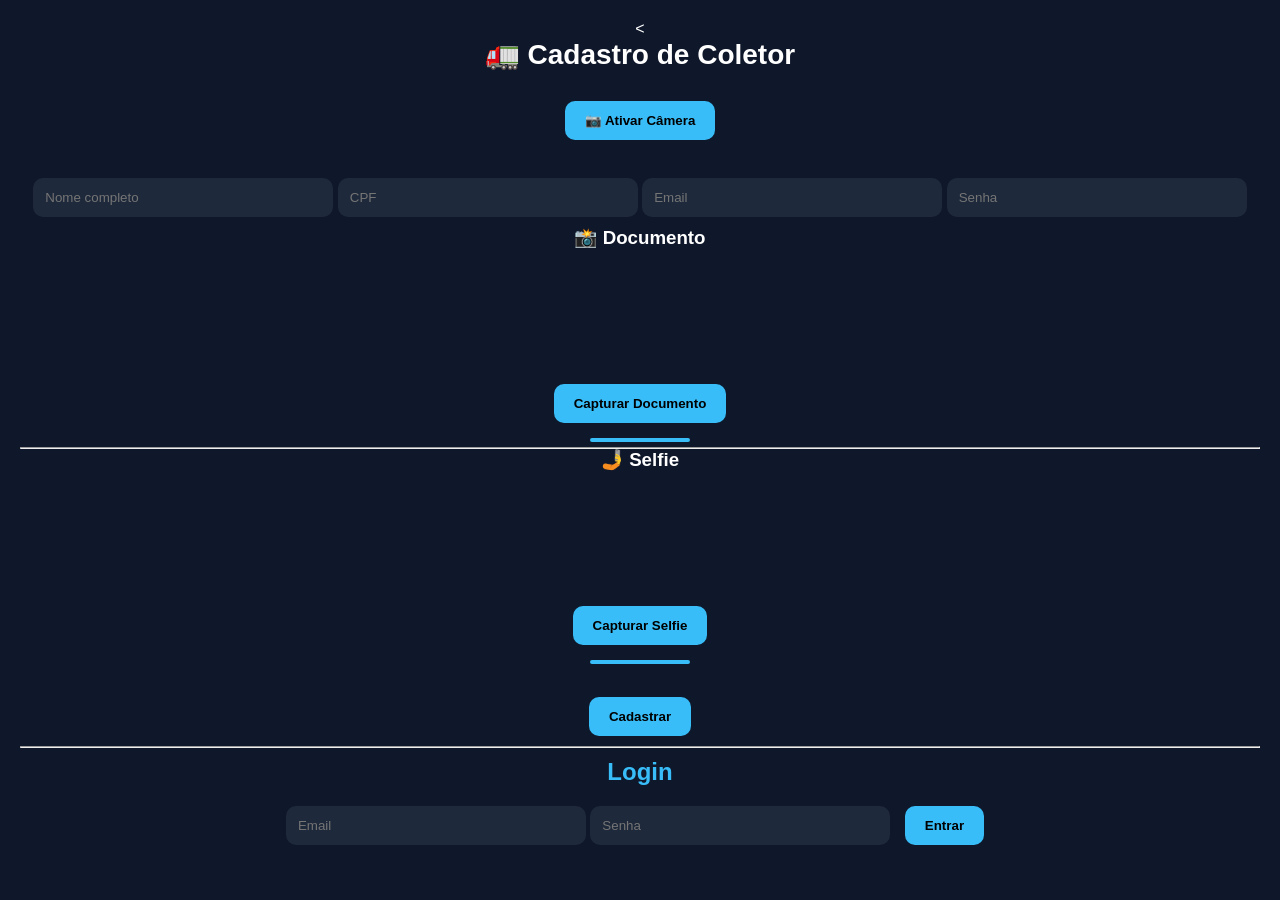
==== admin.html @ 64e33dba "Add files via upload" ====
<!DOCTYPE html>
<html lang="pt-br">
<head>
<meta charset="UTF-8">
<title>Painel</title>
<link rel="stylesheet" href="style.css">
</head>

<body class="painel">

<h1>🚛 Painel do Coletor</h1>
<h2 id="nome"></h2>

<button onclick="rota()">🗺️ Ver Rota</button>
<button onclick="coleta()">✅ Marcar Coleta</button>
<button onclick="problema()">📸 Reportar Problema</button>
<button onclick="sair()">🚪 Sair</button>

<script>

let usuario = JSON.parse(localStorage.getItem("logado"));

if (!usuario) {
  window.location.href = "index.html";
}

document.getElementById("nome").innerText = "Bem-vindo, " + usuario.nome;

function rota() {
  alert("Mostrando rota atual...");
}

function coleta() {
  alert("Coleta registrada!");
}

function problema() {
  alert("Abrir câmera...");
}

function sair() {
  localStorage.removeItem("logado");
  window.location.href = "index.html";
}

</script>

</body>
</html>
---- style.css ----
* {
  margin: 0;
  padding: 0;
  box-sizing: border-box;
  font-family: 'Segoe UI', sans-serif;
}

body {
  background: #0f172a;
  color: #fff;
  text-align: center;
  padding: 20px;
}

/* Títulos */
h1 {
  margin-bottom: 20px;
  font-size: 28px;
}

h2 {
  margin: 10px 0;
  color: #38bdf8;
}

/* Inputs */
input {
  width: 90%;
  max-width: 300px;
  padding: 12px;
  margin: 10px auto;
  border-radius: 10px;
  border: none;
  outline: none;
  background: #1e293b;
  color: #fff;
  transition: 0.3s;
}

input:focus {
  border: 2px solid #38bdf8;
}

/* Botões */
button {
  padding: 12px 20px;
  margin: 10px;
  border: none;
  border-radius: 10px;
  background: #38bdf8;
  color: #000;
  font-weight: bold;
  cursor: pointer;
  transition: 0.3s;
}

button:hover {
  background: #0ea5e9;
  transform: scale(1.05);
}

/* Imagens */
img {
  width: 100px;
  border-radius: 10px;
  margin: 5px;
  border: 2px solid #38bdf8;
}

/* Cards (admin) */
.card {
  background: #1e293b;
  padding: 15px;
  margin: 15px auto;
  border-radius: 15px;
  width: 90%;
  max-width: 400px;
  box-shadow: 0 0 10px rgba(0,0,0,0.5);
}

/* Botões especiais */
.aprovar {
  background: #22c55e;
  color: #fff;
}

.reprovar {
  background: #ef4444;
  color: #fff;
}

/* Painel botões grandes */
.painel button {
  width: 80%;
  max-width: 300px;
  font-size: 16px;
}

/* Responsivo */
@media (max-width: 500px) {
  h1 {
    font-size: 22px;
  }
}
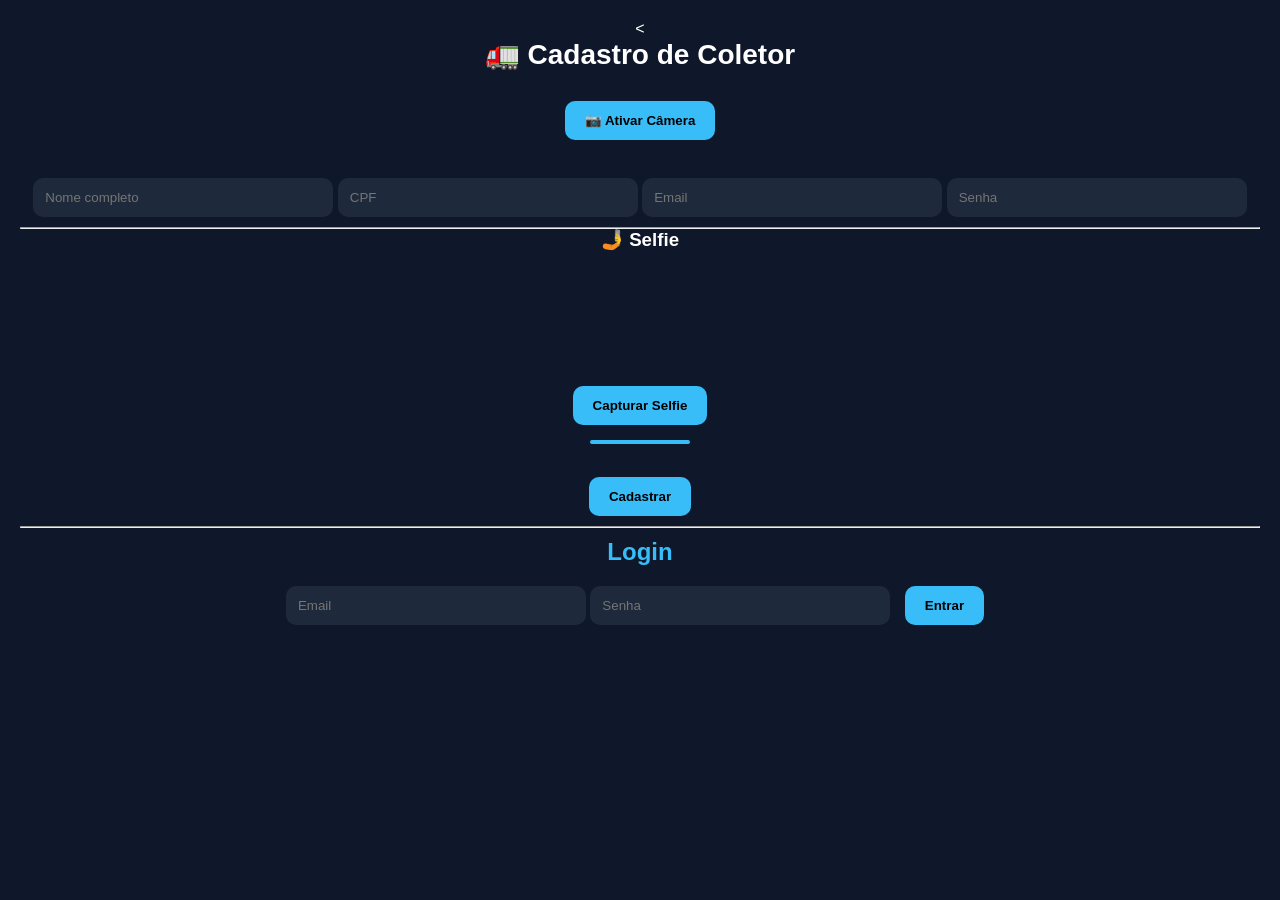
==== commit 361a2150: "Update admin.html" ====
--- a/admin.html
+++ b/admin.html
@@ -1,49 +1,50 @@
-<!DOCTYPE html>
+<<!DOCTYPE html>
 <html lang="pt-br">
 <head>
 <meta charset="UTF-8">
-<title>Painel</title>
+<title>Cadastro Coletor</title>
 <link rel="stylesheet" href="style.css">
 </head>
 
-<body class="painel">
+<body>
 
-<h1>🚛 Painel do Coletor</h1>
-<h2 id="nome"></h2>
+<h1>🚛 Cadastro de Coletor</h1>
 
-<button onclick="rota()">🗺️ Ver Rota</button>
-<button onclick="coleta()">✅ Marcar Coleta</button>
-<button onclick="problema()">📸 Reportar Problema</button>
-<button onclick="sair()">🚪 Sair</button>
+<!-- BOTÃO PRA ATIVAR CÂMERA -->
+<button onclick="iniciarCamera()">📷 Ativar Câmera</button>
 
-<script>
+<br><br>
 
-let usuario = JSON.parse(localStorage.getItem("logado"));
+<input type="text" id="nome" placeholder="Nome completo">
+<input type="text" id="cpf" placeholder="CPF">
+<input type="email" id="email" placeholder="Email">
+<input type="password" id="senha" placeholder="Senha">
 
-if (!usuario) {
-  window.location.href = "index.html";
-}
 
-document.getElementById("nome").innerText = "Bem-vindo, " + usuario.nome;
+<hr>
 
-function rota() {
-  alert("Mostrando rota atual...");
-}
+<!-- SELFIE -->
+<h3>🤳 Selfie</h3>
+<video id="videoSelfie" width="250" autoplay playsinline></video>
+<br>
+<button onclick="capturar('selfie')">Capturar Selfie</button>
+<br>
+<img id="imgSelfie" width="250">
 
-function coleta() {
-  alert("Coleta registrada!");
-}
+<br><br>
 
-function problema() {
-  alert("Abrir câmera...");
-}
+<button onclick="cadastrar()">Cadastrar</button>
 
-function sair() {
-  localStorage.removeItem("logado");
-  window.location.href = "index.html";
-}
+<hr>
 
-</script>
+<h2>Login</h2>
+
+<input type="email" id="loginEmail" placeholder="Email">
+<input type="password" id="loginSenha" placeholder="Senha">
+<button onclick="login()">Entrar</button>
+
+<!-- LIGAÇÃO COM O JS -->
+<script src="script.js"></script>
 
 </body>
-</html>+</html>
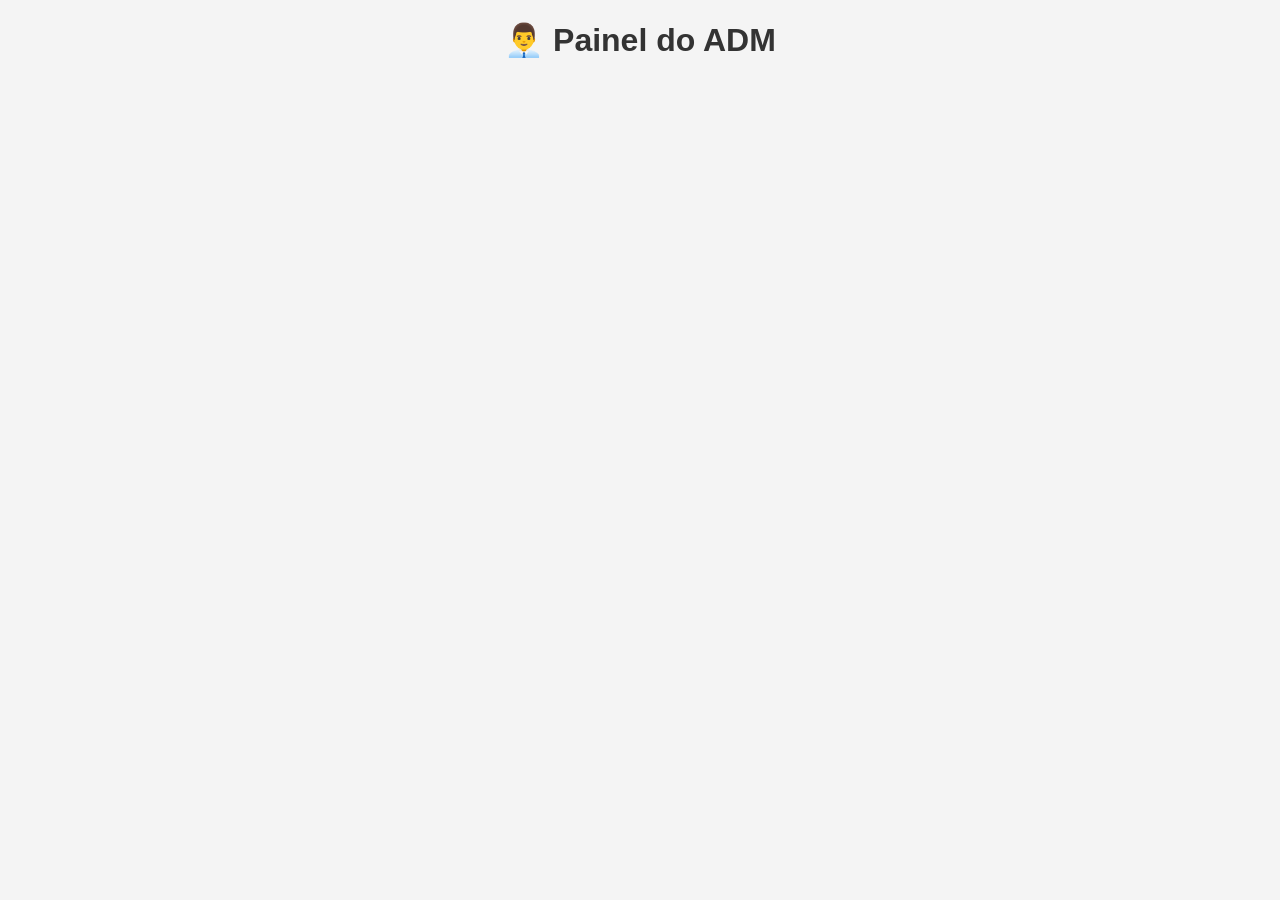
==== commit 4b9b6e73: "Update admin.html" ====
--- a/admin.html
+++ b/admin.html
@@ -1,50 +1,107 @@
-<<!DOCTYPE html>
+<!DOCTYPE html>
 <html lang="pt-br">
 <head>
 <meta charset="UTF-8">
-<title>Cadastro Coletor</title>
-<link rel="stylesheet" href="style.css">
+<title>Painel do Administrador</title>
+
+<style>
+body {
+  font-family: Arial;
+  background: #f4f4f4;
+  text-align: center;
+}
+
+h1 {
+  color: #333;
+}
+
+.card {
+  background: white;
+  margin: 15px auto;
+  padding: 15px;
+  width: 300px;
+  border-radius: 10px;
+  box-shadow: 0 0 10px rgba(0,0,0,0.2);
+}
+
+img {
+  width: 100%;
+  border-radius: 8px;
+}
+
+button {
+  margin: 5px;
+  padding: 10px;
+  border: none;
+  border-radius: 8px;
+  cursor: pointer;
+}
+
+.aprovar {
+  background: green;
+  color: white;
+}
+
+.reprovar {
+  background: red;
+  color: white;
+}
+</style>
+
 </head>
 
 <body>
 
-<h1>🚛 Cadastro de Coletor</h1>
+<h1>👨‍💼 Painel do ADM</h1>
 
-<!-- BOTÃO PRA ATIVAR CÂMERA -->
-<button onclick="iniciarCamera()">📷 Ativar Câmera</button>
+<div id="lista"></div>
 
-<br><br>
+<script>
 
-<input type="text" id="nome" placeholder="Nome completo">
-<input type="text" id="cpf" placeholder="CPF">
-<input type="email" id="email" placeholder="Email">
-<input type="password" id="senha" placeholder="Senha">
+let usuarios = JSON.parse(localStorage.getItem("usuarios")) || [];
+
+let lista = document.getElementById("lista");
+
+function carregarUsuarios() {
+  lista.innerHTML = "";
+
+  usuarios.forEach((u, index) => {
+
+    let status = u.aprovado ? "✅ Aprovado" : "⏳ Pendente";
+
+    lista.innerHTML += `
+      <div class="card">
+        <h3>${u.nome}</h3>
+        <p><b>CPF:</b> ${u.cpf}</p>
+        <p>${status}</p>
 
 
-<hr>
+        <p><b>Selfie:</b></p>
+        <img src="${u.selfie}">
 
-<!-- SELFIE -->
-<h3>🤳 Selfie</h3>
-<video id="videoSelfie" width="250" autoplay playsinline></video>
-<br>
-<button onclick="capturar('selfie')">Capturar Selfie</button>
-<br>
-<img id="imgSelfie" width="250">
+        <button class="aprovar" onclick="aprovar(${index})">Aprovar</button>
+        <button class="reprovar" onclick="reprovar(${index})">Reprovar</button>
+      </div>
+    `;
+  });
+}
 
-<br><br>
+function aprovar(i) {
+  usuarios[i].aprovado = true;
+  localStorage.setItem("usuarios", JSON.stringify(usuarios));
+  carregarUsuarios();
+}
 
-<button onclick="cadastrar()">Cadastrar</button>
+function reprovar(i) {
+  usuarios.splice(i, 1);
+  localStorage.setItem("usuarios", JSON.stringify(usuarios));
+  carregarUsuarios();
+}
 
-<hr>
+// carregar ao abrir
+carregarUsuarios();
 
-<h2>Login</h2>
-
-<input type="email" id="loginEmail" placeholder="Email">
-<input type="password" id="loginSenha" placeholder="Senha">
-<button onclick="login()">Entrar</button>
-
-<!-- LIGAÇÃO COM O JS -->
-<script src="script.js"></script>
+</script>
 
 </body>
 </html>
